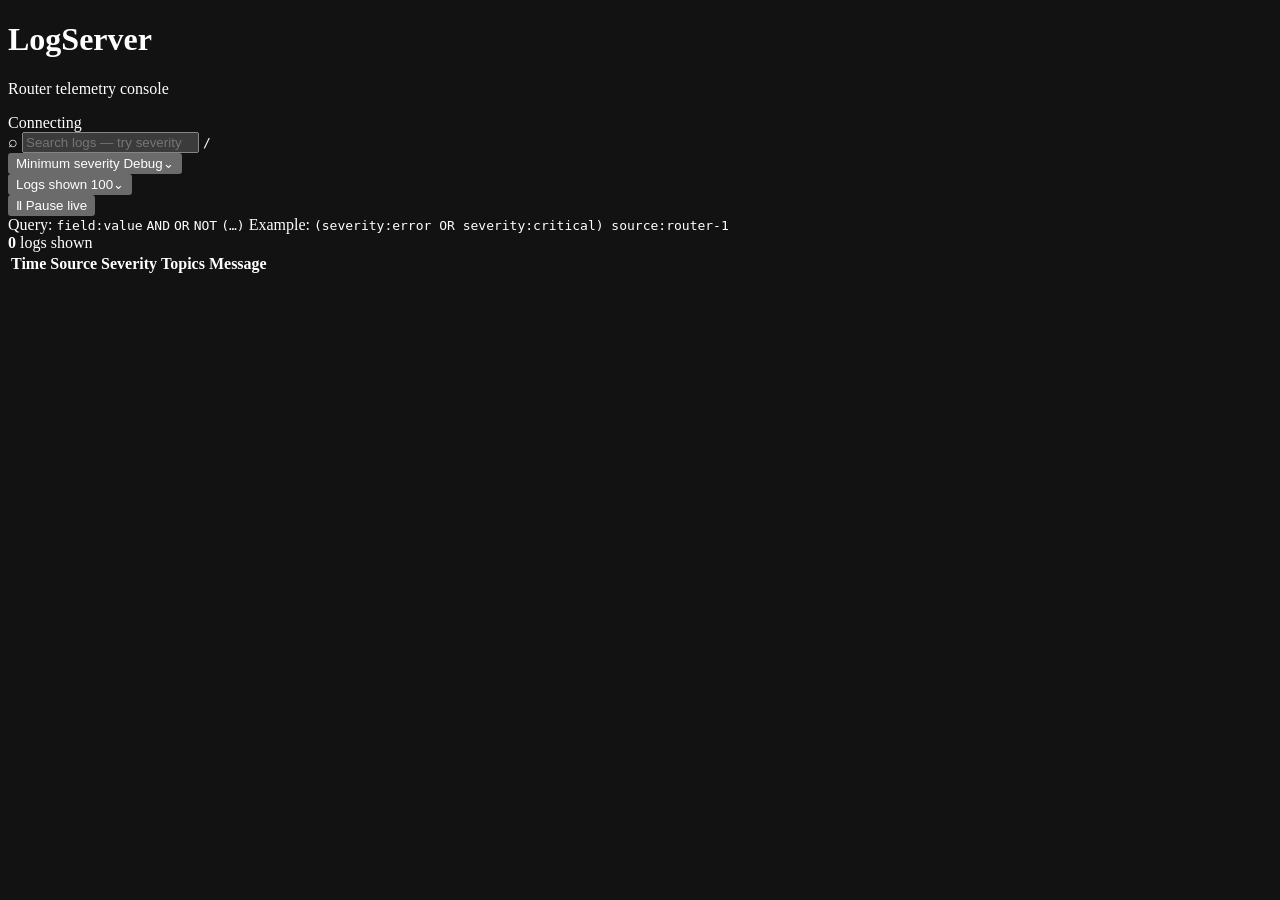
==== logserver/static/index.html @ 5c442d8b "Initially working" ====
<!doctype html>
<html lang="en">
  <head>
    <meta charset="utf-8">
    <meta name="viewport" content="width=device-width, initial-scale=1">
    <meta name="color-scheme" content="dark">
    <title>Router LogServer</title>
    <link rel="stylesheet" href="/styles.css">
  </head>
  <body>
    <header class="topbar">
      <div class="brand">
        <div class="brand-mark" aria-hidden="true"><span></span><span></span><span></span></div>
        <div>
          <h1>LogServer</h1>
          <p>Router telemetry console</p>
        </div>
      </div>
      <div class="connection" id="connection" title="Live stream status">
        <span class="connection-dot"></span>
        <span id="connectionText">Connecting</span>
      </div>
    </header>

    <main>
      <section class="toolbar" aria-label="Log controls">
        <label class="search-box">
          <span class="search-icon" aria-hidden="true">⌕</span>
          <input id="search" type="search" autocomplete="off" spellcheck="false"
                 placeholder='Search logs — try severity:error AND topic:firewall'>
          <kbd>/</kbd>
        </label>
        <div class="filter-control severity-filter" id="minimumSeverity" data-value="debug">
          <button class="select-trigger" type="button" aria-haspopup="listbox"
                  aria-expanded="false" aria-controls="severityMenu">
            <span class="select-label">Minimum severity</span>
            <span class="select-row"><span class="select-current">Debug</span><span class="select-chevron" aria-hidden="true">⌄</span></span>
          </button>
          <div class="select-menu" id="severityMenu" role="listbox" aria-label="Minimum severity" hidden>
            <button type="button" role="option" data-value="debug">Debug</button>
            <button type="button" role="option" data-value="info">Info</button>
            <button type="button" role="option" data-value="notice">Notice</button>
            <button type="button" role="option" data-value="warning">Warning</button>
            <button type="button" role="option" data-value="error">Error</button>
            <button type="button" role="option" data-value="critical">Critical</button>
            <button type="button" role="option" data-value="alert">Alert</button>
            <button type="button" role="option" data-value="emergency">Emergency</button>
          </div>
        </div>
        <div class="filter-control page-size-filter" id="pageSize" data-value="100">
          <button class="select-trigger" type="button" aria-haspopup="listbox"
                  aria-expanded="false" aria-controls="pageSizeMenu">
            <span class="select-label">Logs shown</span>
            <span class="select-row"><span class="select-current">100</span><span class="select-chevron" aria-hidden="true">⌄</span></span>
          </button>
          <div class="select-menu" id="pageSizeMenu" role="listbox" aria-label="Logs shown per page" hidden>
            <button type="button" role="option" data-value="50">50</button>
            <button type="button" role="option" data-value="100">100</button>
            <button type="button" role="option" data-value="250">250</button>
            <button type="button" role="option" data-value="500">500</button>
          </div>
        </div>
        <button id="pauseButton" class="button" type="button">
          <span class="pause-symbol" aria-hidden="true">Ⅱ</span>
          <span>Pause live</span>
        </button>
      </section>

      <div class="query-help">
        <span>Query:</span>
        <code>field:value</code>
        <code>AND</code>
        <code>OR</code>
        <code>NOT</code>
        <code>(…)</code>
        <span class="query-example">Example: <code>(severity:error OR severity:critical) source:router-1</code></span>
      </div>

      <section class="summary" aria-live="polite">
        <div><strong id="shownCount">0</strong> logs shown</div>
        <div id="newLogs" class="new-logs" hidden></div>
        <div id="errorMessage" class="error-message" hidden></div>
      </section>

      <section class="log-panel">
        <div class="table-wrap">
          <table>
            <thead>
              <tr>
                <th class="time-column">Time</th>
                <th>Source</th>
                <th>Severity</th>
                <th>Topics</th>
                <th class="message-column">Message</th>
              </tr>
            </thead>
            <tbody id="logRows"></tbody>
          </table>
          <div id="emptyState" class="empty-state" hidden>
            <div class="empty-icon">≋</div>
            <h2>No logs found</h2>
            <p>Waiting for the first event, or try changing your search.</p>
          </div>
        </div>
        <button id="loadMore" class="load-more" type="button" hidden>Load older logs</button>
      </section>
    </main>

    <template id="rowTemplate">
      <tr class="log-row">
        <td class="log-time"></td>
        <td><span class="source-value"></span></td>
        <td><button class="severity-pill" type="button"></button></td>
        <td class="topics-cell"><div class="topics-list"></div></td>
        <td class="message-cell">
          <div class="message-value"></div>
          <details class="details" hidden>
            <summary>Details</summary>
            <pre></pre>
          </details>
        </td>
      </tr>
    </template>

    <script src="/app.js" defer></script>
  </body>
</html>
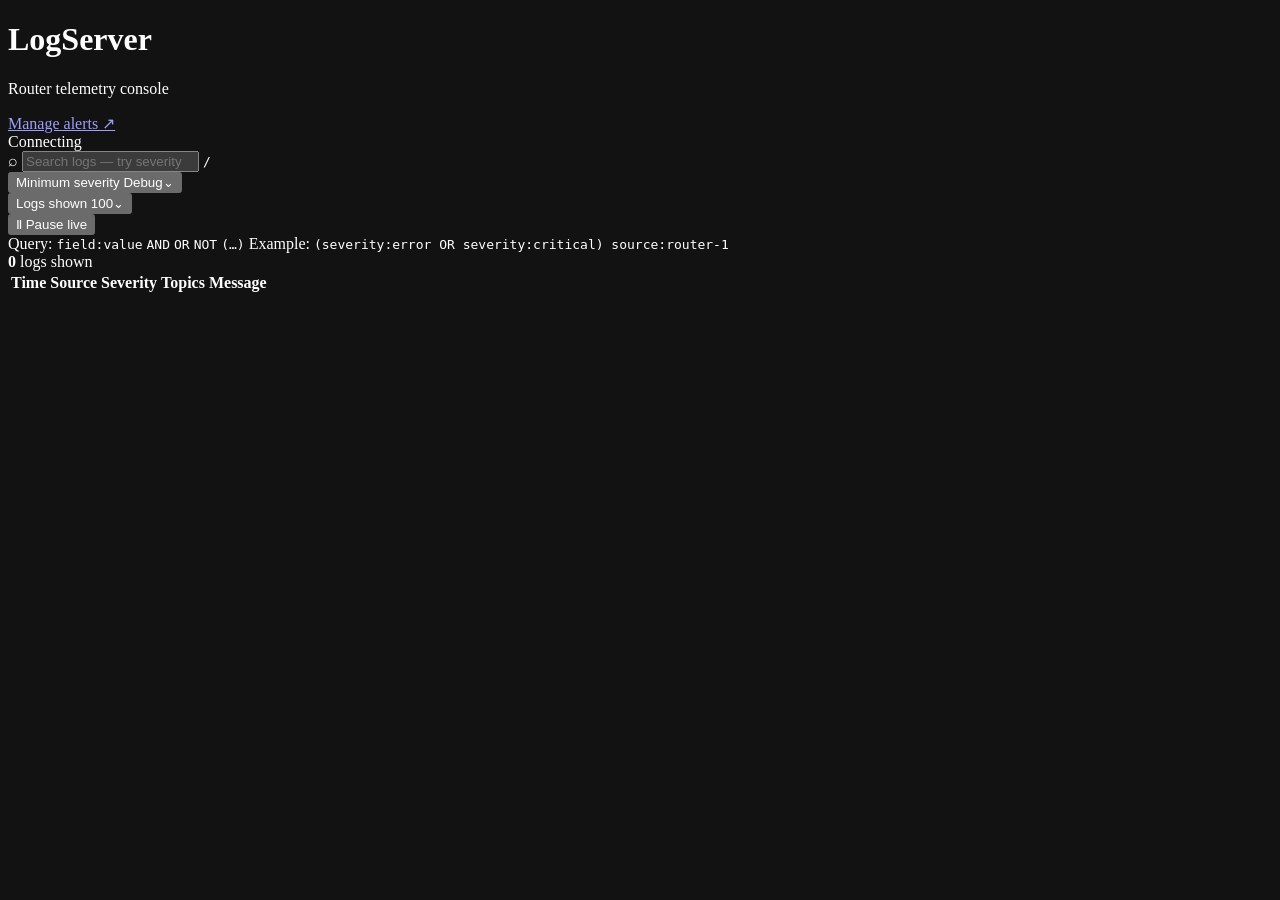
==== commit 62a1d89e: "Add tg alerts" ====
--- a/logserver/static/index.html
+++ b/logserver/static/index.html
@@ -16,9 +16,12 @@
           <p>Router telemetry console</p>
         </div>
       </div>
-      <div class="connection" id="connection" title="Live stream status">
-        <span class="connection-dot"></span>
-        <span id="connectionText">Connecting</span>
+      <div class="header-actions">
+        <a class="manage-link" href="/manage" target="_blank" rel="noopener">Manage alerts ↗</a>
+        <div class="connection" id="connection" title="Live stream status">
+          <span class="connection-dot"></span>
+          <span id="connectionText">Connecting</span>
+        </div>
       </div>
     </header>
 
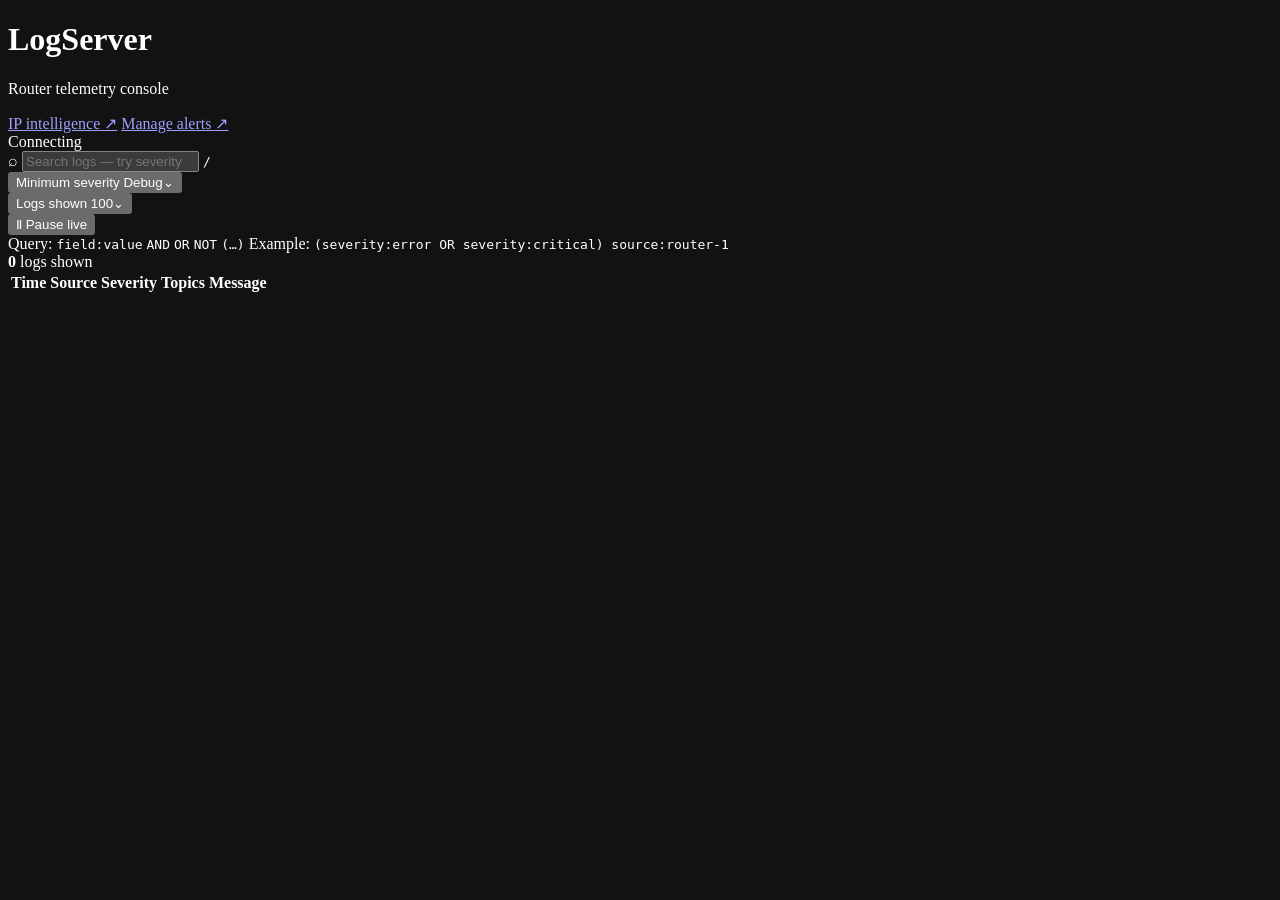
==== commit 7601ea3c: "Add page with IP stats and blocklist commands generation" ====
--- a/logserver/static/index.html
+++ b/logserver/static/index.html
@@ -17,6 +17,7 @@
         </div>
       </div>
       <div class="header-actions">
+        <a class="manage-link" href="/ip-intel" target="_blank" rel="noopener">IP intelligence ↗</a>
         <a class="manage-link" href="/manage" target="_blank" rel="noopener">Manage alerts ↗</a>
         <div class="connection" id="connection" title="Live stream status">
           <span class="connection-dot"></span>
@@ -111,14 +112,20 @@
 
     <template id="rowTemplate">
       <tr class="log-row">
-        <td class="log-time"></td>
+        <td class="log-time">
+          <time><span class="log-clock"></span><span class="log-date"></span></time>
+        </td>
         <td><span class="source-value"></span></td>
         <td><button class="severity-pill" type="button"></button></td>
         <td class="topics-cell"><div class="topics-list"></div></td>
         <td class="message-cell">
-          <div class="message-value"></div>
+          <div class="message-content">
+            <span class="message-tag" hidden></span>
+            <div class="message-value"></div>
+          </div>
+          <button class="message-toggle" type="button" hidden>Expand</button>
           <details class="details" hidden>
-            <summary>Details</summary>
+            <summary>Packet details</summary>
             <pre></pre>
           </details>
         </td>
